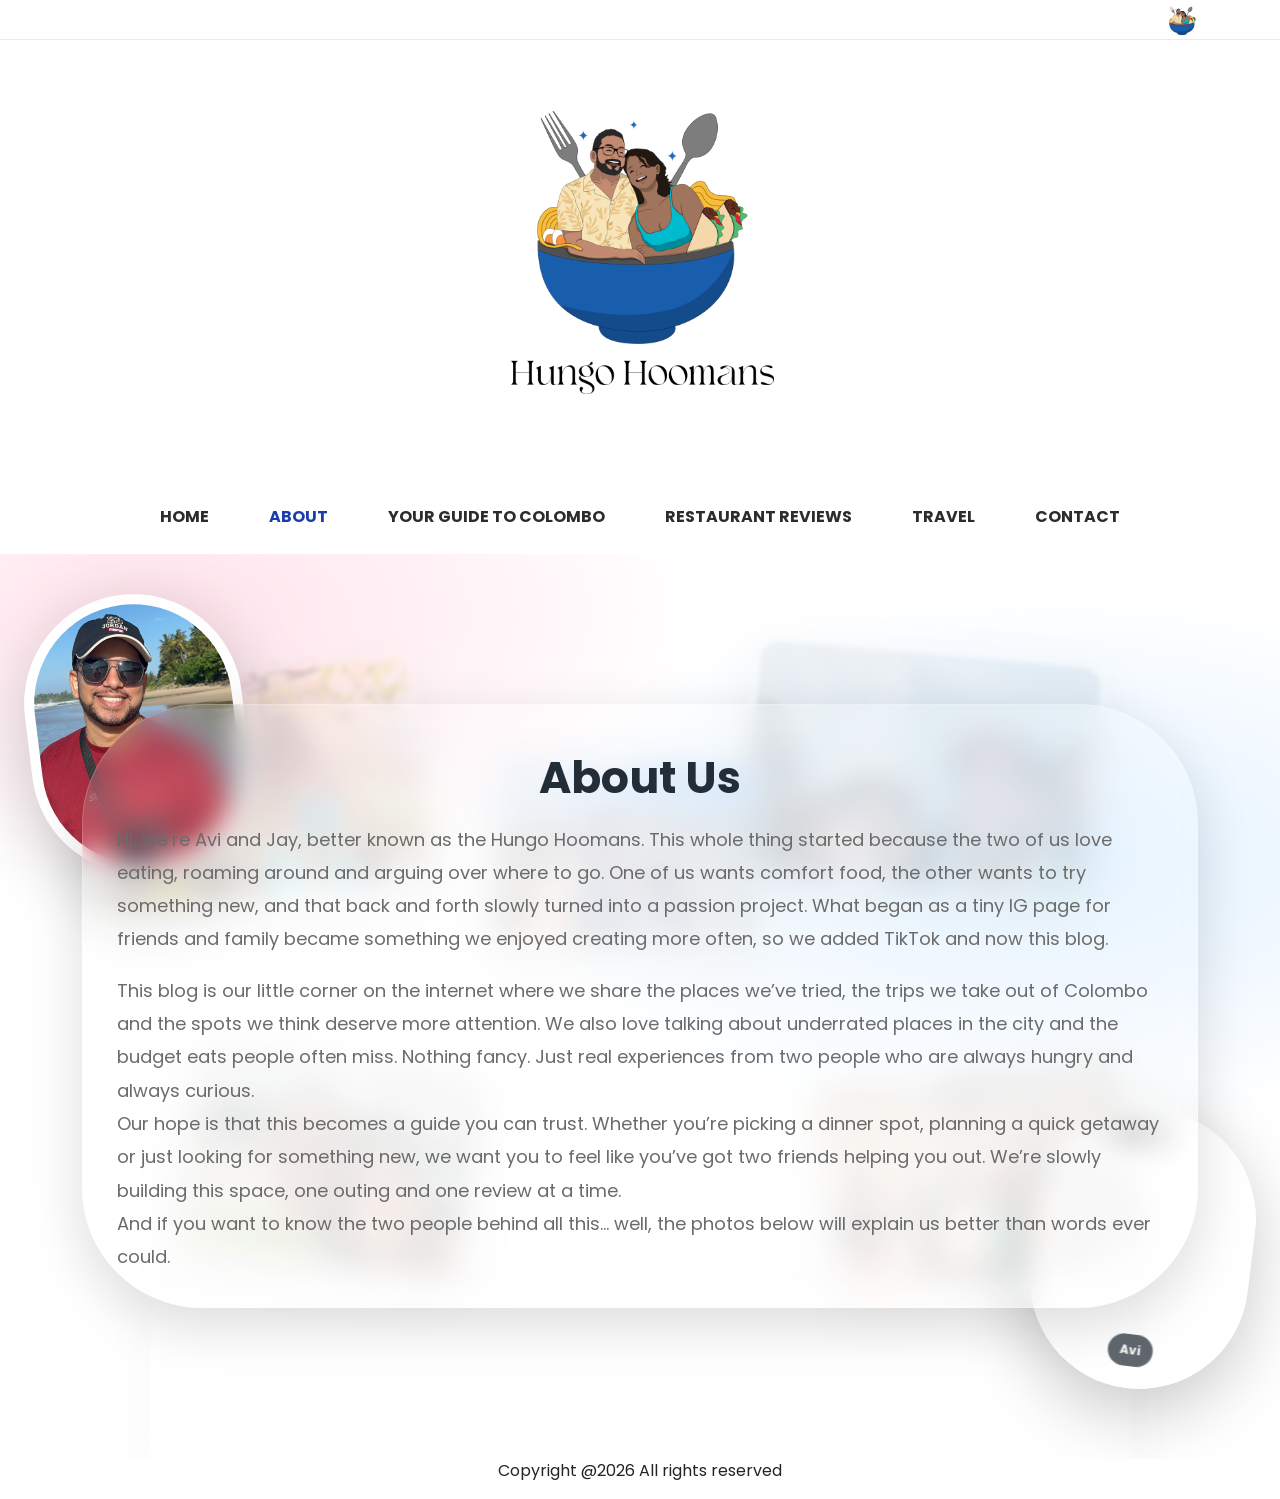
==== about-us.html @ 720e80bc "deployed the new changes" ====
<!DOCTYPE html>
<html lang="en">
<head>
    <meta charset="UTF-8">
    <meta name="description" content="">
    <meta http-equiv="X-UA-Compatible" content="IE=edge">
    <meta name="viewport" content="width=device-width, initial-scale=1, shrink-to-fit=no">
    <!-- The above 4 meta tags *must* come first in the head; any other head content must come *after* these tags -->

    <!-- Title -->
    <title>Hungo Hoomans</title>

    <!-- Favicon -->
    <link rel="icon" href="/assests/img/core-img/favicon.ico">

    <!-- Unicons -->
     <link rel="stylesheet" href="https://unicons.iconscout.com/release/v4.2.0/css/line.css">
    <!-- Core Stylesheet -->
    <link href="style.css" rel="stylesheet">

</head>
<body>
  <!-- ****** Top Header Area Start ****** -->
    <div class="header">
        <div class="container">
            <div class="row">
                <!--  Top Social bar start -->
                <div class="col-5 col-sm-6">
                    <div class="menu_social">
                      <a href="#"><i class="uil uil-facebook-f"></i></a>
                      <a href="#"><i class="uil uil-twitter"></i></a>
                      <a href="#"><i class="uil uil-linkedin"></i></a>
                      <a href="#"><i class="uil uil-skype"></i></a>
                      <a href="#"><i class="uil uil-dribbble"></i></a>
                    </div>
                </div>
                <div class="col-7 col-sm-6">
                    <div class="logo-header d-flex align-items-center justify-content-end">
                       <a href="#" class="header-logo-link" aria-label="Home">
                          <img src="assests/img/header-photo.png" alt="Hungo Hoomans logo" class="header-logo">
                        </a>
                    </div>
                    <div id="menu-icon"><i class="uil uil-apps"></i></div>
                    <div class="mobile-nav">
                      <div class="close-menu">&times;</div>
                      <ul>
                           <li class="nav-item active">
                                <a class="nav-link" href="index.html">Home <span class="sr-only"></span></a>
                            </li>
                            <li class="nav-item">
                                <a class="nav-link" href="#">About</a>
                            </li>
                            <li class="nav-item">
                                <a class="nav-link" href="#">Your guide to Colombo</a>
                            </li>
                            <li class="nav-item">
                                <a class="nav-link" href="#">Restaurant Reviews</a>
                            </li>
                            <li class="nav-item">
                                <a class="nav-link" href="#">Travel</a>
                            </li>
                            <li class="nav-item">
                                <a class="nav-link" href="contact.html">Contact</a>
                            </li>
                      </ul>
                    </div>
                </div>
            </div>
        </div>
    </div>
    <!-- ****** Top Header Area End ****** -->
    <!-- ****** Header Section Start ****** -->

    <header class="header_section">
      <div class="container">
        <div class="row">
          <div class="col-12">
            <!-- Animtated Logo -->
          <div class="hh-logo-wrap" aria-label="Hungo Hoomans animated logo">
            <a href="index.html" class="hero-logo-link" aria-label="Home">
                <img src="assests/logo.png" alt="Hungo Hoomans logo" class="hero-logo">
            </a>
            <!-- <div class="hh-logo" aria-hidden="true">
              <span class="logo-word w1">
                <span class="H">
                  <span class="stroke v-left"></span>
                  <span class="stroke h-mid"></span>
                  <span class="stroke v-right"></span>
                </span>
                <span class="suffix">ungo</span>
              </span>
              <span class="logo-word w2">
                <span class="H">
                  <span class="stroke v-left"></span>
                  <span class="stroke h-mid"></span>
                  <span class="stroke v-right"></span>
                </span>
                <span class="suffix">oomans</span>
              </span>
            </div> -->
          </div>
        </div>
      </div>

      <div class="row">
            <div class="col-12">
                <nav class="navbar navbar-expand-lg">
                    <button id="desk-menu" class="navbar-toggler" type="button" data-toggle="collapse" data-target="#yummyfood-nav" aria-controls="yummyfood-nav" aria-expanded="false" aria-label="Toggle navigation"><i class="fa fa-bars" aria-hidden="true"></i> Menu</button>
                    <!-- Menu Area Start -->
                    <div class="collapse navbar-collapse justify-content-center" id="yummyfood-nav">
                        <ul class="navbar-nav" id="yummy-nav">
                            <li class="nav-item">
                                <a class="nav-link" href="index.html">Home <span class="sr-only"></span></a>
                            </li>
                            <li class="nav-item active">
                                <a class="nav-link" href="about-us.html">About</a>
                            </li>
                            <li class="nav-item">
                                <a class="nav-link" href="guide.html">Your guide to Colombo</a>
                            </li>
                            <li class="nav-item">
                                <a class="nav-link" href="blog.html">Restaurant Reviews</a>
                            </li>
                            <li class="nav-item">
                                <a class="nav-link" href="#">Travel</a>
                            </li>
                            <li class="nav-item">
                                <a class="nav-link" href="contact.html">Contact</a>
                            </li>
                        </ul>
                    </div>
                </nav>
            </div>
        </div>
    </header>
    <!-- ****** Header Area End ****** -->
     <section class="about-us">
        <div class="about-collage">
            <div class="collage-bg" aria-hidden="true">
                <div class="collage-tile" style="--img:url('/assests/img/about-us/IMG_0314.jpg'); --x:7%; --y:12%; --w:340px; --h:240px; --rot:-6deg;"></div>
                <div class="collage-tile" style="--img:url('/assests/img/about-us/IMG_7877.jpg'); --x:58%; --y:10%; --w:360px; --h:250px; --rot:5deg; --op:.80;"></div>
                <div class="collage-tile is-sharp" style="--img:url('/assests/img/about-us/IMG_5702.jpg'); --x:14%; --y:55%; --w:300px; --h:220px; --rot:7deg; --blur:1px;"></div>
                <div class="collage-tile" style="--img:url('/assests/img/about-us/IMG_7821.jpg'); --x:64%; --y:56%; --w:320px; --h:230px; --rot:-8deg;"></div>
                <div class="collage-tile" style="--img:url('/assests/img/about-us/IMG_0574.jpg'); --x:38%; --y:22%; --w:280px; --h:200px; --rot:2deg; --op:.70;"></div>
                <div class="collage-bottom" style="--bottom-img:url('/assests/img/about-us/IMG_6875.jpg');"></div>
            </div>
            <div class="portrait tl" style="--scale:1.35; --origin:50% 18%;">
                <img src="/assests/img/about-us/jay.JPG" alt="Portrait 1">
                <div class="tag">Jay</div>
            </div>

            <div class="portrait br" style="--scale:1.45; --origin:50% 20%;">
                <img src="/assests/img/about-us/ava.JPG" alt="Portrait 2" style="height: 74%;">
                <div class="tag">Avi</div>
            </div> 
            <div class="about-layer">
                <div class="container">
                <div class="about-grid">
                <div class="about-card wow fadeInUp" data-wow-delay="0.4s">
                    <h1 class="about-title text-center">About Us</h1>

                    <p class="about-lead">
                      Hi, we’re Avi and Jay, better known as the Hungo Hoomans. This whole thing started because the two of us love eating, roaming around and arguing over where to go. One of us wants comfort food, the other wants to try something new, and that back and forth slowly turned into a passion project. What began as a tiny IG page for friends and family became something we enjoyed creating more often, so we added TikTok and now this blog.
                    </p>

                    <p class="about-lead mb-0">
                        This blog is our little corner on the internet where we share the places we’ve tried, the trips we take out of Colombo and the spots we think deserve more attention. We also love talking about underrated places in the city and the budget eats people often miss. Nothing fancy. Just real experiences from two people who are always hungry and always curious.<br>
                    </p>
                     <p class="about-lead mb-0">
                       Our hope is that this becomes a guide you can trust. Whether you’re picking a dinner spot, planning a quick getaway or just looking for something new, we want you to feel like you’ve got two friends helping you out. We’re slowly building this space, one outing and one review at a time.<br
                    </p>
                    <p class="about-lead mb-0">
                      And if you want to know the two people behind all this… well, the photos below will explain us better than words ever could.
                    </p>

                    <!-- <div class="about-pills">
                        <span class="about-pill"><i class="uil uil-utensils"></i>Food spots</span>
                        <span class="about-pill"><i class="uil uil-plane-departure"></i>Travel diaries</span>
                        <span class="about-pill"><i class="uil uil-sunset"></i>Beach escapes</span>
                        <span class="about-pill"><i class="uil uil-camera"></i>Photo stories</span>
                    </div> -->
                </div>
                </div>
                </div>
            </div>
        </div>
     </section>
     
    <!-- ****** Footer Area Start ****** -->
    <footer class="footer_area">
        <div class="container">
            <div class="row">
                <div class="col-12">
                    <div class="footer-content">
                        <!-- Logo Area Start -->
                        <!-- <div class="footer-logo-area text-center">
                            <a href="index.html" class="yummy-logo">Yummy Blog</a>
                        </div> -->
                        <!-- Menu Area Start -->
                        <!-- <nav class="navbar navbar-expand-lg">
                            <button class="navbar-toggler" type="button" data-toggle="collapse" data-target="#yummyfood-footer-nav" aria-controls="yummyfood-footer-nav" aria-expanded="false" aria-label="Toggle navigation"><i class="fa fa-bars" aria-hidden="true"></i> Menu</button>
                            <div class="collapse navbar-collapse justify-content-center" id="yummyfood-footer-nav">
                                <ul class="navbar-nav">
                                    <li class="nav-item active">
                                        <a class="nav-link" href="#">Home <span class="sr-only">(current)</span></a>
                                    </li>
                                    <li class="nav-item">
                                        <a class="nav-link" href="#">Features</a>
                                    </li>
                                    <li class="nav-item">
                                        <a class="nav-link" href="#">Categories</a>
                                    </li>
                                    <li class="nav-item">
                                        <a class="nav-link" href="#">Archive</a>
                                    </li>
                                    <li class="nav-item">
                                        <a class="nav-link" href="#">About</a>
                                    </li>
                                    <li class="nav-item">
                                        <a class="nav-link" href="#">Contact</a>
                                    </li>
                                </ul>
                            </div>
                        </nav> -->
                    </div>
                </div>
            </div>
        </div>

        <div class="container">
            <div class="row">
                <div class="col-12">
                    <!-- Copywrite Text -->
                    <div class="text-center">
                        <p>Copyright @2026 All rights reserved </p>
                    </div>
                </div>
            </div>
        </div>
    </footer>
    <!-- ****** Footer Area End   ****** -->
---- style.css ----
/****Import Links****/
@import url('https://fonts.googleapis.com/css?family=Poppins:100,200,300,400,500,600,700|Quicksand:300,400,500,700|Shadows+Into+Light+Two');

@import '/assests/css/bootstrap.min.css';
@import '/assests/css/jquery.fancybox.min.css';
@import '/assests/css/swiper-bundle.min.css';
@import '/assests/css/owl.carousel.min.css';
@import '/assests/css/animate.min.css';

@font-face {
  font-family: "Shavina Elegance";
  src: url("assests/fonts/Shavina%20Elegance.otf") format("opentype");
  font-weight: 400;
  font-style: normal;
  font-display: swap;
}

/**** End of Import Links ****/

/**** Global Variables ****/
:root {
  --primary-color: #d87e11;
  --secondary-color: #0b0b24;
  --light-color: #f4f4f4;
  --dark-color: #2c2c2c;
  --border-color: #ebebeb;
  --title-color: #193eac;

  /*** Animation Colors ***/
  --sl-red: #8d153a;
  --sl-green: #0a8f3d;
  --sl-yellow: #f5c400;
  --ink: #0b0b24;
}


/****** General Styles ******/

* {
  margin: 0;
  padding: 0;
}

body {
  font-family: "Poppins", "Shadows Into Light Two", cursive;
  position: relative;
  z-index: auto;
  overflow-x: hidden;
}

a,
a:hover,
a:focus,
a:active {
  text-decoration: none;
  -webkit-transition-duration: 500ms;
  transition-duration: 500ms;
  font-weight: 500;
  outline: none;
}

li {
  list-style: none;
}

.title-span {
  color: var(--title-color);
}

/****** End of General Styles ******/

/********** Top Header Area Start *******/

/*** Mobile Menu & No Scroll ****/
.no-scroll {
  overflow: hidden;
}

.mobile-nav {
  display: none;
}

.mobile-nav.is-open {
  display: block;
}

.mobile-nav {
  position: fixed;
  inset: 0;
  z-index: 9999;
}

#menu-icon {
  display: none;
  cursor: pointer;
  font-size: 22px;
  line-height: 1;
  position: absolute;
  top: 8px;
  right: 12px;
  z-index: 9999;
}

.mobile-nav {
  position: fixed;
  top: 0;
  right: 0;
  width: min(320px, 86vw);
  height: 100vh;
  background: #fff;
  z-index: 9998;
  box-shadow: -10px 0 30px rgba(0, 0, 0, .15);

  transform: translateX(110%);
  transition: transform 300ms ease;
  padding: 18px 18px 30px;
}

.mobile-nav.is-open {
  transform: translateX(0);
}

.mobile-nav .close-menu {
  font-size: 30px;
  cursor: pointer;
  width: 42px;
  height: 42px;
  display: grid;
  place-items: center;
  margin-left: auto;
}

/*** End of Mobile Menu & No Scroll ****/

.header {
  width: 100%;
  height: 40px;
  border-bottom: 1px solid var(--border-color);
}

.header .menu_social {
  display: -webkit-box;
  display: -ms-flexbox;
  display: flex;
  height: 40px;
  -webkit-box-align: center;
  -ms-flex-align: center;
  align-items: center;
}


.header .menu_social>a {
  font-size: 12px;
  color: var(--secondary-color);
  margin-right: 30px;
}

.header .menu_social>a:hover {
  font-size: 12px;
  color: var(--primary-color);
  margin-right: 30px;
}

.logo-header {
  height: 40px;
}

.header-logo-link {
  display: flex;
  align-items: center;
  height: 40px;
}

.header-logo {
  height: clamp(24px, 3vw, 32px);
  width: auto;
  max-width: 180px;
  object-fit: contain;
  display: block;
}


/**** Header Logo ****/
.hh-logo-wrap {
  min-height: 220px;
  display: grid;
  place-items: center;
  padding: 40px 10px;
  overflow: hidden;
}

.hh-logo {
  display: none !important;
}


.hero-logo-link {
  display: flex;
  justify-content: center;
  align-items: center;
  width: 100%;
}

.hero-logo {
  width: min(680px, 92vw);
  height: auto;
  max-height: 360px;
  object-fit: contain;
  display: block;
}

.hh-logo {
  display: flex;
  align-items: center;
  justify-content: center;
  gap: clamp(14px, 3vw, 26px);
  font-family: "Shavina Elegance", cursive;
  letter-spacing: 0.02em;

  transform-origin: center;
  animation: hhSettle 900ms ease-in-out 1650ms forwards;
}

.logo-word {
  display: inline-flex;
  align-items: center;
  gap: clamp(8px, 1.6vw, 14px);
}

.hh-logo .H {
  position: relative;
  width: clamp(48px, 9vw, 86px);
  height: clamp(70px, 13vw, 124px);
  flex: 0 0 auto;
}

.hh-logo .stroke {
  position: absolute;
  border-radius: 999px;
  opacity: 0;
  filter: drop-shadow(0 6px 14px rgba(0, 0, 0, .12));
}

.hh-logo .v-left {
  left: 0;
  top: 0;
  width: clamp(6px, 1.2vw, 10px);
  height: 100%;
  background: var(--sl-red);

  transform: scaleY(0.06);
  transform-origin: top;
  animation: drawV 650ms ease-out 100ms forwards;
}

.hh-logo .h-mid {
  left: 0;
  top: 50%;
  height: clamp(6px, 1.2vw, 10px);
  width: 100%;
  background: var(--sl-green);

  transform: translateY(-50%) scaleX(0.06);
  transform-origin: left;
  animation: drawH 520ms ease-out 420ms forwards;
}

.hh-logo .v-right {
  right: 0;
  top: 0;
  width: clamp(6px, 1.2vw, 10px);
  height: 100%;
  background: var(--sl-yellow);

  transform: scaleY(0.06);
  transform-origin: bottom;
  animation: drawV 650ms ease-out 720ms forwards;
}

.hh-logo .suffix {
  font-size: clamp(34px, 6.2vw, 78px);
  line-height: 1.25;
  padding-bottom: 0.18em;
  display: inline-block;
  overflow: visible;
  color: #0b0b24;

  opacity: 0;
  transform: translateX(-10px);
  clip-path: inset(0 100% 0 0);
  animation: suffixIn 900ms ease-out 1850ms forwards;
}

.hh-logo .w2 .suffix {
  color: var(--sl-red);
}

@keyframes drawV {
  0% {
    opacity: 0;
    transform: scaleY(0.06);
  }

  100% {
    opacity: 1;
    transform: scaleY(1);
  }
}

@keyframes drawH {
  0% {
    opacity: 0;
    transform: translateY(-50%) scaleX(0.06);
  }

  100% {
    opacity: 1;
    transform: translateY(-50%) scaleX(1);
  }
}

@keyframes hhSettle {
  0% {
    transform: scale(1);
  }

  100% {
    transform: scale(0.78);
  }
}

@keyframes suffixIn {
  0% {
    opacity: 0;
    transform: translateX(-10px);
    clip-path: inset(0 100% 0 0);
  }

  100% {
    opacity: 1;
    transform: translateX(0);
    clip-path: inset(0 0 0 0);
  }
}

@media (max-width: 576px) {
  .hh-logo-wrap {
    min-height: 170px;
    padding: 28px 10px;
  }

  .hh-logo {
    gap: 14px;
  }
}

@media (prefers-reduced-motion: reduce) {

  .hh-logo,
  .hh-logo .stroke,
  .hh-logo .suffix {
    animation: none !important;
    opacity: 1 !important;
    transform: none !important;
    clip-path: none !important;
  }
}

/**** End of Header Logo ****/

/***** Navigation Menu *****/

.navbar.navbar-expand-lg {
  padding: 0;
}

.navbar.navbar-expand-lg .navbar-nav .nav-link:hover,
.navbar.navbar-expand-lg .navbar-nav .active .nav-link {
  color: var(--title-color)
}

.navbar.navbar-expand-lg .navbar-nav .nav-link {
  padding: 25px 30px;
  color: var(--dark-color);
  text-transform: uppercase;
  font-size: 16px;
  font-weight: bolder;
}


/***** End of Navigation Menu *****/


/***** Welcome Section Slider *****/
.post-slider {
  position: relative;
  z-index: 1;
  width: 100%;
}

.post-slider .project_title,
.welcome-single-slide .project_title {
  display: none !important;
}

.post-slider .welcome-single-slide .project_title {
  display: none !important;
}

/* Owl structure helpers */
.post-slider .owl-stage-outer {
  overflow: hidden;
}

.post-slider .owl-stage {
  display: flex;
}

.post-slider .owl-item {
  display: flex;
}

.post-slider .owl-item>.welcome-single-slide {
  width: 100%;
}

.welcome-single-slide {
  position: relative;
  z-index: 1;
  overflow: hidden;
  border-radius: 14px;
  transform-style: preserve-3d;
  perspective: 900px;
  transition: transform 650ms cubic-bezier(.2, .8, .2, 1),
    box-shadow 650ms cubic-bezier(.2, .8, .2, 1);
}

.welcome-single-slide img {
  width: 100%;
  height: 520px;
  object-fit: cover;
  display: block;
  transform: translateZ(0);
  transition: transform 750ms cubic-bezier(.2, .8, .2, 1),
    filter 750ms cubic-bezier(.2, .8, .2, 1);
}

/* Overlay gradient for readability */
.welcome-single-slide::before {
  content: "";
  position: absolute;
  inset: 0;
  z-index: 2;
  background: linear-gradient(to top,
      rgba(0, 0, 0, .50) 0%,
      rgba(0, 0, 0, .20) 45%,
      rgba(0, 0, 0, 0) 100%);
  opacity: 0;
  transition: opacity 450ms ease;
}

/* Shine layer (nice premium effect) */
.welcome-single-slide::after {
  content: "";
  position: absolute;
  inset: -40%;
  z-index: 2;
  background: linear-gradient(120deg,
      rgba(255, 255, 255, 0) 0%,
      rgba(255, 255, 255, .18) 20%,
      rgba(255, 255, 255, 0) 45%);
  transform: translateX(-60%) rotate(12deg);
  opacity: 0;
  transition: transform 900ms ease, opacity 450ms ease;
  pointer-events: none;
}

/* Your existing title overlay, but enhanced */
.welcome-single-slide .project_title {
  position: absolute;
  left: 0;
  bottom: -320px;
  /* keep hidden initially */
  z-index: 3;

  width: 100%;
  height: auto;
  padding: 26px 24px;

  background: rgba(252, 108, 63, 0.72);
  /* your color */
  backdrop-filter: blur(6px);

  transition: bottom 750ms cubic-bezier(.2, .8, .2, 1),
    opacity 650ms cubic-bezier(.2, .8, .2, 1),
    transform 650ms cubic-bezier(.2, .8, .2, 1);

  opacity: 0;
  transform: translateY(10px) translateZ(25px);
}

.welcome-single-slide .project_title .post-date-commnents a {
  color: #fff;
  opacity: .92;
  font-size: 13px;
  margin-right: 16px;
}

.welcome-single-slide .project_title h5 {
  margin-top: 10px;
  margin-bottom: 0;
  color: #fff;
  line-height: 1.25;
  font-size: 18px;
}

/* Hover effects (3 effects: tilt + zoom + shine + text reveal) */
.welcome-single-slide:hover {
  transform: translateY(-6px) rotateX(2deg) rotateY(-2deg);
  /* box-shadow: 0 18px 40px rgba(0,0,0,.18); */
}

.welcome-single-slide:hover::before {
  opacity: 1;
}

.welcome-single-slide:hover::after {
  opacity: 1;
  transform: translateX(55%) rotate(12deg);
}

.welcome-single-slide:hover img {
  transform: scale(1.06);
  filter: saturate(1.05) contrast(1.03);
}

.welcome-single-slide:hover .project_title {
  bottom: 0;
  opacity: 1;
  transform: translateY(0) translateZ(25px);
}

/* Optional: show overlay when item is active (nice for touch devices) */
.post-slider .owl-item.active .welcome-single-slide .project_title {
  /* comment this block if you only want hover */
  bottom: 0;
  opacity: 1;
  transform: translateY(0) translateZ(25px);
}

/* Nav buttons (optional, clean look) */
.post-slider .owl-nav {
  position: absolute;
  top: 50%;
  left: 0;
  right: 0;
  transform: translateY(-50%);
  display: flex;
  justify-content: space-between;
  pointer-events: none;
  padding: 0 10px;
}

.post-slider .owl-nav button {
  pointer-events: all;
  width: 44px;
  height: 44px;
  border-radius: 50%;
  border: 1px solid rgba(255, 255, 255, .35);
  background: rgba(0, 0, 0, .35);
  backdrop-filter: blur(6px);
  transition: transform 200ms ease, background 200ms ease;
}

.post-slider .owl-nav button:hover {
  transform: scale(1.06);
  background: rgba(0, 0, 0, 0.55);
}

/* Dots (if you enable dots) */
.post-slider .owl-dots {
  margin-top: 14px;
  text-align: center;
}

.post-slider,
.post-slider .owl-stage-outer,
.post-slider .owl-stage,
.post-slider .owl-item,
.post-slider .welcome-single-slide {
  background: transparent !important;
}

/* 2) If the theme adds a grey overlay using pseudo elements, kill it */
.post-slider .welcome-single-slide::before,
.post-slider .welcome-single-slide::after,
.post-slider .owl-item::before,
.post-slider .owl-item::after {
  background: transparent !important;
  opacity: 0 !important;
  content: none !important;
}


/* Responsive heights */
@media (max-width: 1200px) {
  .welcome-single-slide img {
    height: 460px;
  }
}

@media (max-width: 768px) {
  .welcome-single-slide img {
    height: 380px;
  }

  .welcome-single-slide .project_title {
    padding: 22px 18px;
  }

  .welcome-single-slide .project_title h5 {
    font-size: 16px;
  }
}

@media (max-width: 576px) {
  .welcome-single-slide img {
    height: 340px;
  }
}

/* Accessibility: reduce motion */
@media (prefers-reduced-motion: reduce) {

  .welcome-single-slide,
  .welcome-single-slide img,
  .welcome-single-slide::before,
  .welcome-single-slide::after,
  .welcome-single-slide .project_title {
    transition: none !important;
  }
}

/***** End of Welcome Section Slider *****/

/***** Start of  Category filter area *****/
/* .categories_area {
    padding: 80px 0px 50px;
}

.single_category {
    position: relative;
    z-index: 1;
    margin-bottom: 30px;
}

.category-title {
    width: 200px;
    height: 50px;
    background-color: rgb(255, 255, 255);
    position: absolute;
    top: 50%;
    text-align: center;
    left: 50%;
    transform: translate(-50%, -50%);
    transition-duration: 500ms;
    border-radius: 30px;
}

.single_category img {
    border-radius: 20px;
}

.wow {
  visibility: hidden;
}

.wow.animated {
  visibility: visible;
}

.fadeInUp {
  animation-name: fadeInUp;
  animation-duration: 0.9s;
  animation-fill-mode: both;
  animation-timing-function: cubic-bezier(.22,.61,.36,1);
}

@keyframes fadeInUp {
  from {
    opacity: 0;
    transform: translate3d(0, 18px, 0);
  }
  to {
    opacity: 1;
    transform: translate3d(0, 0, 0);
  }
} */


.owl-stage-outer {
  overflow: hidden;
}

/* -------------------------------------------------
   Categories spacing: use Bootstrap (py-5 / g-4)
   So reduce your custom padding without breaking layout
-------------------------------------------------- */
.categories_area {
  padding: 0 !important;
  /* rely on .container.py-5 */
}

/* -------------------------------------------------
   Category card: constrain image + add 3D/hover
-------------------------------------------------- */
.single_category {
  position: relative;
  z-index: 1;
  margin-bottom: 0;
  /* let Bootstrap g-4 handle spacing */
  border-radius: 20px;
  overflow: hidden;
  /* critical: keeps rounded corners clean */
  transform-style: preserve-3d;
  perspective: 900px;
  will-change: transform;
  background: transparent;
  /* ensure no gray behind */
}

.single_category img {
  display: block;
  /* critical: removes inline image gaps */
  width: 100%;
  /* critical: prevents huge overflow */
  max-width: 100%;
  height: 260px;
  /* pick a consistent card height */
  object-fit: cover;
  /* crops instead of stretching */
  border-radius: 20px;
  /* keep your rounded look */
  transform: translateZ(0);
  transition: transform 600ms cubic-bezier(.22, .61, .36, 1),
    filter 600ms cubic-bezier(.22, .61, .36, 1);
}

/* subtle 3D lift */
.single_category::after {
  content: "";
  position: absolute;
  inset: 0;
  background: linear-gradient(to top, rgba(0, 0, 0, .25), rgba(0, 0, 0, 0));
  opacity: 0;
  transition: opacity 400ms ease;
  pointer-events: none;
}

/* your overlay button */
.category-title {
  width: 200px;
  height: 50px;
  text-align: center;
  transform: translate(-50%, -50%) translateZ(30px);
  transition-duration: 500ms;
  border-radius: 30px;
  z-index: 3;
  background-color: #fff;
  position: absolute;
  top: 50%;
  left: 50%;
  transition: 300ms ease;
  display: flex;
  align-items: center;
  justify-content: center;
  box-shadow: 0 10px 25px rgba(0, 0, 0, 0.12);
}

.category-title a {
  display: flex;
  align-items: center;
  justify-content: center;
  width: 100%;
  height: 100%;
  text-decoration: none;
}


/* hover effects */
@media (hover: hover) {
  .single_category:hover img {
    transform: rotateX(4deg) rotateY(-6deg) scale(1.03);
    filter: saturate(1.05) contrast(1.03);
  }

  .single_category:hover::after {
    opacity: 1;
  }

  .single_category:hover .category-title {
    transform: translate(-50%, -50%) translateZ(45px) scale(1.03);
    background-color: var(--primary-color);
  }

  .single_category:hover .category-title h5,
  .single_category:hover .category-title a,
  .single_category:hover .category-title span {
    color: #fff !important;
  }
}

/* -------------------------------------------------
   WOW-like animation (your classes, but controlled by JS)
-------------------------------------------------- */
.wow {
  visibility: hidden;
}

.wow.animated {
  visibility: visible;
}

.fadeInUp {
  animation-name: fadeInUp;
  animation-duration: 0.9s;
  animation-fill-mode: both;
  animation-timing-function: cubic-bezier(.22, .61, .36, 1);
}

@keyframes fadeInUp {
  from {
    opacity: 0;
    transform: translate3d(0, 18px, 0);
  }

  to {
    opacity: 1;
    transform: translate3d(0, 0, 0);
  }
}


/* Grid spacing uses bootstrap gutters naturally */
.categories_filter .single-post {
  margin-bottom: 30px;
  /* keeps the original theme spacing */
}

/* Make all cards equal size and stop images expanding randomly */
.categories_filter .post-thumb img {
  width: 100%;
  height: 210px;
  /* adjust if you want taller */
  object-fit: cover;
  border-radius: 30px;
  margin-bottom: 18px;
  /* similar to original theme */
  display: block;
}

/* Make the card links not look like default blue links */
.categories_filter .post-thumb a,
.categories_filter .post-content a {
  text-decoration: none;
  color: inherit;
  display: inline-block;
}


.single-populer-post {
  gap: 12px;
  padding: 10px 0;
  border-bottom: 1px solid #f1f1f1;
}

.single-populer-post img {
  width: 110px;
  height: 80px;
  object-fit: cover;
  border-radius: 18px;
  flex: 0 0 auto;
}

.popular-post-widget .post-content h6 {
  margin: 0 0 6px;
  line-height: 1.2;
}

.popular-post-widget .post-content p {
  margin: 0;
  font-size: 13px;
  color: #b5aeba;
}

.ig-thumb {
  display: inline-block;
}

.ig-focus-down img {
  object-fit: cover;
  object-position: center 42%;
}

.ig-thumb img {
  border-radius: 18px;
  width: 110px;
  height: 80px;
  object-fit: cover;
  display: block;
}

.single-populer-post a:hover h6 {
  color: #fc6c3f;
}




.card_wrapper {
  padding: 10px 0;
  /* smaller because it's inside a section already */
}

.card_wrapper .head_text {
  font-size: 40px;
  font-weight: 900;
  text-transform: capitalize;
  margin-bottom: 10px;
}

.card_wrapper .card_box {
  overflow: hidden;
  background: #ffffff;
  border-radius: 20px;
  margin-top: 25px;
  box-shadow: rgba(136, 165, 191, 0.35) 6px 2px 16px 0px,
    rgba(255, 255, 255, 0.7) -6px -2px 16px 0px;
}

.card_wrapper .card_box .card_img_box {
  position: relative;
}

.card_wrapper .card_box .card_img_box img {
  border-radius: 20px;
  height: 240px;
  object-fit: cover;
}

.card_wrapper .card_box .card_img_box .card_icon {
  position: absolute;
  bottom: 0px;
  right: 0px;
  width: 96px;
  height: 96px;
  background: #ffffff;
  border-top-left-radius: 50%;
  display: inline-flex;
  align-items: center;
  justify-content: center;
  flex-shrink: 0;
}

.card_wrapper .card_box .card_img_box .card_icon::before {
  content: "";
  position: absolute;
  bottom: 0;
  left: -20px;
  background: transparent;
  width: 20px;
  height: 20px;
  border-bottom-right-radius: 20px;
  box-shadow: 0.313rem 0.313rem 0 0.313rem #fff;
}

.card_wrapper .card_box .card_img_box .card_icon::after {
  content: "";
  position: absolute;
  top: -20px;
  right: 0px;
  background: transparent;
  width: 20px;
  height: 20px;
  border-bottom-right-radius: 20px;
  box-shadow: 0.313rem 0.313rem 0 0.313rem #ffffff;
}

.card_wrapper .card_box .card_img_box .card_icon a {
  background: #d3b19a;
  width: 76px;
  height: 76px;
  display: inline-flex;
  align-items: center;
  justify-content: center;
  flex-shrink: 0;
  border-radius: 50%;
  color: #ffffff;
  font-size: 26px;
  transition: .35s;
  text-decoration: none;
}

.card_wrapper .card_box .card_img_box .card_icon a i {
  transform: rotate(0deg);
  /* Unicons arrow already angled */
  font-weight: 400;
}

.card_wrapper .card_box .card_img_box .card_icon:hover a {
  transform: scale(1.08);
}

.card_wrapper .card_box .card_text_content {
  padding: 22px;
}

.card_wrapper .card_box .card_text_content h3 {
  font-size: 26px;
  font-weight: 800;
  padding-bottom: 10px;
  margin: 0;
}

.card_wrapper .card_box .card_text_content h3 a {
  color: #172541;
  text-transform: capitalize;
  text-decoration: none;
}

.card_wrapper .card_box .card_text_content p {
  margin: 0 0 14px;
  color: #172541;
  opacity: 0.85;
}

.card_wrapper .card_box .card_text_content span {
  height: 28px;
  padding: 0 10px;
  border-radius: 5px;
  display: inline-flex;
  align-items: center;
  justify-content: center;
  flex-shrink: 0;
  text-transform: uppercase;
  font-weight: 600;
  margin-right: 5px;
  font-size: 12px;
}

.card_wrapper .card_box02 .card_icon a {
  background: #70b3b1 !important;
}

.card_wrapper .card_box03 .card_icon a {
  background: #d05fa2 !important;
}

.bg1 {
  background: #70b3b1 !important;
}

.bg2 {
  background: #d05fa2 !important;
}


/* Location pill */

/* ONE row (location + rating in same line) */
.card_wrapper .card_meta {
  display: flex;
  align-items: center;
  justify-content: space-between;
  gap: 10px;
  flex-wrap: nowrap;
  margin-top: 10px;
}

/* Location pill */
.card_wrapper .card_location {
  display: inline-flex;
  align-items: center;
  gap: 6px;
  padding: 0 12px;
  height: 32px;
  border-radius: 10px;
  background: #d3b19a;
  color: #172541;
  font-size: 12px;
  font-weight: 800;
  text-transform: uppercase;
}

.card_wrapper .card_location i {
  font-size: 16px;
}

/* Rating pill */
.card_wrapper .card_rating {
  display: inline-flex;
  align-items: center;
  gap: 8px;
  padding: 0 12px;
  height: 32px;
  border-radius: 10px;
  color: #8f96a3;
  border: 2px solid currentColor;
  background-color: color-mix(in srgb, currentColor 18%, #ffffff);
}

/* ensure icon + number follow the same color */
.card_wrapper .card_rating i {
  color: currentColor;
  font-size: 16px;
  line-height: 1;
}

.card_wrapper .card_rating .rating_value {
  color: currentColor;
  font-weight: 800;
}

/* ===== AUTO COLOR SWITCH based on data-rating ===== */
.card_wrapper .card_rating[data-rating="5"] {
  color: #f2b200;
}

/* gold */
.card_wrapper .card_rating[data-rating="4"] {
  color: #ff3b30;
}

/* fire */
.card_wrapper .card_rating[data-rating="3"] {
  color: #ff8c00;
}

/* orange */
.card_wrapper .card_rating[data-rating="2"] {
  color: #8f96a3;
}

/* grey */
.card_wrapper .card_rating[data-rating="1"] {
  color: #7c3aed;
}

/* purple */

/* Fallback for browsers without color-mix (still visible) */
@supports not (background-color: color-mix(in srgb, red 20%, white)) {
  .card_wrapper .card_rating {
    background: rgba(0, 0, 0, 0.06);
  }

  .card_wrapper .card_rating[data-rating="5"] {
    background: rgba(242, 178, 0, 0.18);
  }

  .card_wrapper .card_rating[data-rating="4"] {
    background: rgba(255, 59, 48, 0.18);
  }

  .card_wrapper .card_rating[data-rating="3"] {
    background: rgba(255, 140, 0, 0.18);
  }

  .card_wrapper .card_rating[data-rating="2"] {
    background: rgba(143, 150, 163, 0.18);
  }

  .card_wrapper .card_rating[data-rating="1"] {
    background: rgba(124, 58, 237, 0.18);
  }
}

/***** End of Category filter area *****/

/********** Top Header Area End *******/


/****** About us section ******/
.about-us {
  position: relative;
  width: 100%;
  overflow: hidden;
  /* prevents accidental horizontal scroll */
}

.about-hero {
  position: relative;
  padding: 70px 0;
}

/* Background image + blur + overlay */
.about-hero__bg {
  position: absolute;
  inset: 0;
  background-image: url("assests/img/about/bg.jpg");
  /* beach/lighthouse */
  background-size: cover;
  background-position: center;
  transform: scale(1.06);
  filter: blur(14px);
  opacity: 0.95;
}

/* dark overlay so text pops */
.about-hero::after {
  content: "";
  position: absolute;
  inset: 0;
  background: linear-gradient(to bottom,
      rgba(0, 0, 0, 0.35),
      rgba(0, 0, 0, 0.55));
}

.about-hero .container {
  position: relative;
  z-index: 2;
}

/* Main collage card */
.about-card {
  position: relative;
  border-radius: 28px;
  overflow: hidden;
  background: rgba(255, 255, 255, 0.10);
  backdrop-filter: blur(10px);
  -webkit-backdrop-filter: blur(10px);
  border: 1px solid rgba(255, 255, 255, 0.18);
  box-shadow: 0 20px 60px rgba(0, 0, 0, 0.28);
  min-height: 520px;

  /* “3D” feel */
  transform: translateZ(0);
}

.about-card:hover {
  transform: translateY(-2px);
}

/* Center content */
.about-center {
  position: relative;
  z-index: 3;
  max-width: 640px;
  margin: 0 auto;
  text-align: center;
  padding: 70px 22px 180px;
  /* bottom space for strip image */
  color: #fff;
}

.about-kicker {
  margin: 0 0 8px;
  font-size: 12px;
  letter-spacing: 0.18em;
  text-transform: uppercase;
  opacity: 0.9;
}

.about-title {
  margin: 0 0 12px;
  font-size: 42px;
  line-height: 1.1;
  color: #fff;
}

.about-text {
  margin: 0 auto 18px;
  max-width: 560px;
  font-size: 16px;
  line-height: 1.7;
  color: rgba(255, 255, 255, 0.92);
}

.about-collage .wow {
  visibility: visible !important;
}

.about-cta {
  display: flex;
  gap: 12px;
  justify-content: center;
  flex-wrap: wrap;
}

.about-btn {
  display: inline-flex;
  align-items: center;
  justify-content: center;
  height: 44px;
  padding: 0 18px;
  border-radius: 999px;
  text-decoration: none;
  font-size: 13px;
  font-weight: 600;

  background: rgba(252, 108, 63, 0.95);
  color: #fff;
  border: 1px solid rgba(255, 255, 255, 0.18);

  transition: 250ms ease;
}

.about-btn:hover {
  transform: translateY(-1px);
  filter: brightness(1.02);
}

.about-btn--ghost {
  background: rgba(255, 255, 255, 0.12);
}

.about-btn--ghost:hover {
  background: rgba(255, 255, 255, 0.18);
}

/* Oval faces */
.about-avatar {
  position: absolute;
  width: 150px;
  height: 150px;
  border-radius: 999px;
  object-fit: cover;
  z-index: 4;

  border: 6px solid rgba(255, 255, 255, 0.85);
  box-shadow: 0 18px 50px rgba(0, 0, 0, 0.35);

  /* subtle “pop” */
  transform: translateZ(0);
}

.about-avatar--tl {
  top: 26px;
  left: 26px;
}

.about-avatar--br {
  right: 26px;
  bottom: 140px;
  /* above strip image */
}

/* Bottom strip image inside the card */
.about-strip {
  position: absolute;
  left: 18px;
  right: 18px;
  bottom: 18px;
  height: 120px;
  border-radius: 22px;
  overflow: hidden;
  z-index: 2;
  box-shadow: 0 18px 45px rgba(0, 0, 0, 0.25);
}

.about-strip img {
  width: 100%;
  height: 100%;
  object-fit: cover;
  display: block;
  transform: scale(1.02);
}

.about-collage {
  position: relative;
  overflow: hidden;
  padding: clamp(70px, 8vw, 110px) 0;
  background: #fff;
  isolation: isolate;
}

.about-collage .collage-bg {
  position: absolute;
  inset: 0;
  z-index: 0;
  pointer-events: none;
}

.about-collage .collage-bg::before {
  content: "";
  position: absolute;
  inset: -40px;
  background:
    radial-gradient(900px 450px at 15% 10%, rgba(255, 156, 186, .28), transparent 60%),
    radial-gradient(900px 450px at 80% 35%, rgba(120, 194, 255, .22), transparent 60%),
    linear-gradient(180deg, rgba(255, 255, 255, .70), rgba(255, 255, 255, .92));
  z-index: 2;
}

.about-collage .collage-tile {
  position: absolute;
  background-image: var(--img);
  background-size: cover;
  background-position: center;
  width: var(--w, 280px);
  height: var(--h, 200px);
  left: var(--x, 10%);
  top: var(--y, 10%);
  border-radius: 28px;
  border: 10px solid rgba(255, 255, 255, .82);
  box-shadow: 0 18px 50px rgba(0, 0, 0, .18);
  transform: rotate(var(--rot, -3deg));
  filter: blur(var(--blur, 2.5px)) saturate(1.05);
  opacity: var(--op, .85);
  z-index: 1;
}

.about-collage .collage-tile.is-sharp {
  filter: blur(.6px) saturate(1.1);
  opacity: .92;
}

.about-collage .collage-bottom {
  position: absolute;
  left: 50%;
  bottom: -45px;
  transform: translateX(-50%);
  width: min(980px, 96vw);
  height: 220px;
  border-radius: 34px;
  background-image: var(--bottom-img);
  background-size: cover;
  background-position: center;
  border: 10px solid rgba(255, 255, 255, .85);
  box-shadow: 0 18px 60px rgba(0, 0, 0, .22);
  filter: blur(1.2px) saturate(1.07);
  opacity: .95;
  z-index: 1;
}

/* content layer */
.about-collage .about-layer {
  position: relative;
  z-index: 10;
}

.about-collage .about-card {
  background: rgba(255, 255, 255, .12);
  border-radius: 120px;
  padding: clamp(18px, 3vw, 34px);
  box-shadow: 0 18px 55px rgba(0, 0, 0, .14);
  backdrop-filter: blur(14px);
  -webkit-backdrop-filter: blur(14px);
}

.about-collage .about-kicker {
  display: inline-flex;
  align-items: center;
  gap: 10px;
  padding: 8px 14px;
  border-radius: 999px;
  background: rgba(255, 156, 186, .20);
  color: #232d37;
  font-weight: 700;
  letter-spacing: .2px;
  font-size: 18px;
  justify-content: center;
  text-align: justify;
}

.about-collage .about-title {
  margin: 14px 0 20px;
  font-size: clamp(28px, 4.2vw, 44px);
  line-height: 1.12;
  color: #232d37;
  font-weight: 700;
}

.about-collage .about-lead {
  font-size: 18px;
  line-height: 1.85;
  color: #6b6b6b;
  margin-bottom: 18px;
}

.about-collage .about-pills {
  display: flex;
  flex-wrap: wrap;
  gap: 10px;
  margin: 18px 0 8px;
}

.about-collage .about-pill {
  display: inline-flex;
  align-items: center;
  gap: 8px;
  padding: 10px 14px;
  border-radius: 999px;
  background: rgba(245, 245, 245, .85);
  border: 1px solid rgba(0, 0, 0, .06);
  color: #232d37;
  font-size: 13px;
  font-weight: 700;
}

.about-collage .about-pill i {
  font-size: 18px;
  opacity: .9;
}

/* portraits */
.about-collage .portrait {
  position: absolute;
  z-index: 6;
  width: clamp(150px, 17vw, 220px);
  height: clamp(190px, 22vw, 280px);
  border-radius: 999px;
  border: 10px solid rgba(255, 255, 255, .9);
  box-shadow: 0 22px 70px rgba(0, 0, 0, .22);
  overflow: hidden;
  background: rgba(255, 255, 255, .6);
}

.about-collage .portrait img {
  width: 100%;
  height: 100%;
  object-fit: cover;
  transform: scale(var(--scale, 1.25));
  transform-origin: var(--origin, 50% 25%);
}

.about-collage .portrait .br img {
  height: 150% !important;
}

.about-collage .portrait.tl {
  left: clamp(14px, 3vw, 28px);
  top: clamp(18px, 4vw, 40px);
  transform: rotate(-7deg);
}

.about-collage .portrait.br {
  right: clamp(14px, 3vw, 28px);
  bottom: clamp(30px, 6vw, 70px);
  transform: rotate(7deg);
}

.about-collage .portrait .tag {
  position: absolute;
  left: 50%;
  bottom: 12px;
  transform: translateX(-50%);
  padding: 7px 12px;
  border-radius: 999px;
  background: rgba(35, 45, 55, .72);
  color: #fff;
  font-weight: 700;
  font-size: 12px;
  letter-spacing: .2px;
  backdrop-filter: blur(10px);
  -webkit-backdrop-filter: blur(10px);
}

/* layout tweaks */
.about-collage .about-grid {
  position: relative;
  min-height: clamp(520px, 60vw, 700px);
  display: grid;
  place-items: center;
}

@media (max-width: 991px) {
  .about-collage .portrait.br {
    display: none;
  }

  /* keep it clean on mobile */
  .about-collage .collage-bottom {
    height: 170px;
    bottom: -55px;
  }

  .about-collage .about-card {
    width: 100%;
  }
}


/* Responsive */
@media (max-width: 768px) {
  .about-hero {
    padding: 50px 0;
  }

  .about-title {
    font-size: 32px;
  }

  .about-center {
    padding: 60px 18px 170px;
  }

  .about-avatar {
    width: 120px;
    height: 120px;
  }

  .about-avatar--br {
    bottom: 150px;
  }

  .about-card {
    min-height: 520px;
  }
}

@media (max-width: 420px) {
  .about-avatar--tl {
    top: 16px;
    left: 16px;
  }

  .about-avatar--br {
    right: 16px;
    bottom: 160px;
  }

  .about-strip {
    height: 105px;
  }
}

/****** End of About us section ******/


/***** Blog Section *****/

/* ===== BLOG PAGE (cards + filter) ===== */
.blog-page-title {
  margin-top: 10px;
}

.blog-page-sub {
  color: #7b7b7b;
  margin-bottom: 18px;
}

.blog-filter {
  display: flex;
  flex-wrap: wrap;
  justify-content: center;
  gap: 14px;
  margin: 10px 0 26px;
}

.blog-filter-btn {
  border: 0;
  background: transparent;
  font-weight: 600;
  letter-spacing: .08em;
  text-transform: uppercase;
  font-size: 13px;
  padding: 8px 10px;
  position: relative;
  color: #232d37;
  cursor: pointer;
}

.blog-filter-btn.is-active {
  color: var(--primary-color);
}

.blog-filter-btn.is-active::after {
  content: "";
  position: absolute;
  left: 0;
  right: 0;
  bottom: 0;
  height: 2px;
  background: var(--primary-color);
}

.blog-card {
  display: block;
  background: #fff;
  border-radius: 26px;
  overflow: hidden;
  box-shadow: 0 10px 26px rgba(15, 23, 42, .08);
  transition: transform .2s ease, box-shadow .2s ease;
  height: 100%;
}

.blog-card:hover {
  transform: translateY(-4px);
  box-shadow: 0 16px 34px rgba(15, 23, 42, .12);
}

.blog-card-media {
  position: relative;
  aspect-ratio: 16/11;
  overflow: hidden;
}

.blog-card-media img {
  width: 100%;
  height: 100%;
  object-fit: cover;
  display: block;
}

.blog-chip {
  position: absolute;
  left: 14px;
  top: 14px;
  background: rgba(255, 255, 255, .92);
  border-radius: 999px;
  padding: 6px 10px;
  font-size: 12px;
  display: inline-flex;
  gap: 6px;
  align-items: center;
}

.blog-card-body {
  padding: 16px 18px 18px;
}

.blog-card-title {
  margin: 8px 0 6px;
  font-size: 22px;
  font-weight: 800;
  color: #0b0b24;
}

.blog-card-desc {
  color: #6b7280;
  margin: 0 0 14px;
  line-height: 1.4;
}

.blog-meta-row {
  display: flex;
  gap: 10px;
  flex-wrap: wrap;
  align-items: center;
  margin-bottom: 10px;
}

.meta-pill {
  display: inline-flex;
  align-items: center;
  gap: 8px;
  padding: 8px 12px;
  border-radius: 12px;
  font-size: 13px;
  font-weight: 700;
  background: #f6f6f6;
  color: #0b0b24;
}

/* location pill */
.meta-location {
  background: #d5b39f;
  color: #0b0b24;
}

/* rating pill (ONE star + number) */
.meta-rating {
  background: transparent;
  border: 2px solid currentColor;
  color: #ff7a00;
  /* default visible orange */
  padding: 8px 14px;
  min-width: 90px;
  justify-content: center;
}

.meta-rating i {
  font-size: 18px;
  line-height: 1;
}

.meta-rating span {
  transform: translateY(1px);
}

/* auto color by value */
.meta-rating[data-rating="5"] {
  color: #f5c400;
}

/* golden */
.meta-rating[data-rating="4"] {
  color: #ff4500;
}

/* fire */
.meta-rating[data-rating="3"] {
  color: #ff7a00;
}

/* orange */
.meta-rating[data-rating="2"] {
  color: #9ca3af;
}

/* grey */
.meta-rating[data-rating="1"] {
  color: #790197;
}

/* purple */

/* money + people */
.meta-money {
  background: #eef2ff;
  color: #111827;
}

.meta-people {
  background: #ecfeff;
  color: #111827;
}

.meta-menu {
  background: #145bd7;
  color: #ecfeff;
}

.blog-actions {
  display: flex;
  justify-content: space-between;
  margin-top: 10px;
  color: #6b7280;
  font-weight: 700;
}

.blog-action {
  display: inline-flex;
  align-items: center;
  gap: 8px;
}

/* Responsive */
@media (max-width: 576px) {
  .blog-card-title {
    font-size: 20px;
  }
}

/***** End of Blog Section ******/

/****** blog1 HTML Section ******/

.blog1-hero {
  padding: 28px 0 14px;
}

.blog1-meta {
  display: flex;
  align-items: center;
  justify-content: flex-start;
  margin: 8px 0 22px;
  font-size: 14px;
  color: rgba(0, 0, 0, .6);
}

.blog1-meta-item {
  display: inline-flex;
  align-items: center;
  gap: 8px;
  padding: 8px 14px;
  border-radius: 999px;
  background: rgba(0, 0, 0, .04);
}

.blog1-meta-item i {
  font-size: 18px;
  color: rgba(0, 0, 0, .55);
}

@media (max-width:576px) {
  .blog1-meta {
    margin-bottom: 16px;
  }
}

.blog1-breadcrumb {
  display: flex;
  gap: 10px;
  align-items: center;
  color: var(--secondary-color);
  font-weight: 700;
  font-size: 14px;
}

.blog1-breadcrumb a {
  color: var(--title-color);
}

.blog1-title {
  margin: 30px 0 1px;
  font-size: 60px;
  font-weight: 900;
  color: var(--dark-color);
}

.blog1-sub {
  margin: 10px 0 20px;
  color: var(--dark-color);
  font-weight: 700;
  font-size: 34px;
}

.blog1-intro {
  margin: 40px 0 0;
  color: var(--secondary-color);
  text-align: justify;
  font-size: 26px;
  width: 100%;
  line-height: 1.6;
}

.blog1-body {
  padding: 18px 0 60px;
}

/* .rest-card {
  background: #fff;
  border-radius: 28px;
  box-shadow: 0 10px 26px rgba(15, 23, 42, .08);
  padding: 18px;
  margin-bottom: 18px;
}

.rest-head h2 {
  margin: 0 0 12px;
  font-weight: 900;
  color: var(--title-color);
}

.rest-badges {
  display: flex;
  gap: 10px;
  flex-wrap: wrap;
  margin-bottom: 12px;
}

.rest-grid {
  display: grid;
  grid-template-columns: 1fr 1fr;
  gap: 14px;
}

.rest-media img {
  width: 100%;
  height: 320px;
  object-fit: cover;
  border-radius: 22px;
  display: block;
}

.rest-info p {
  color: var(--secondary-color);
  line-height: 1.6;
  margin-bottom: 10px;
}

.rest-links {
  margin: 10px 0 10px;
}

.rest-link {
  display: inline-flex;
  gap: 8px;
  align-items: center;
  padding: 10px 12px;
  border-radius: 12px;
  background: #f3f4f6;
  font-weight: 800;
  color: var(--secondary-color);
}

.rest-map iframe {
  width: 100%;
  height: 160px;
  border: 0;
  border-radius: 18px;
} */

.rest-card {
  background: #fff;
  border-radius: 28px;
  box-shadow: 0 10px 26px rgba(15, 23, 42, .08);
  padding: 18px;
  margin-bottom: 18px;
}

/* Title + side badges row */
.rest-head h2 {
  margin: 0 0 12px;
  font-weight: 900;
  color: var(--title-color);
}

/* badges aligned as a single row */
/* .rest-badges-side {
  display: flex;
  gap: 10px;
  flex-wrap: wrap;
  align-items: center;
  margin-bottom: 14px;
} */

.rest-media-row {
  display: grid;
  grid-template-columns: 1.25fr 0.75fr;
  gap: 14px;
  align-items: stretch;
  margin-bottom: 14px;
}

.rest-photo img {
  width: 100%;
  height: 360px;
  object-fit: cover;
  border-radius: 22px;
  display: block;
}

.rest-wapper {
  position: relative;
}

.rest-gallery {
  position: relative;
  width: 100%;
  border-radius: 22px;
  overflow: hidden;
  background: #f7f7f7;
}

.rest-gallery-track {
  position: relative;
  width: 100%;
  height: 100%;
}

.rest-gallery-img {
  width: 100%;
  height: 100%;
  display: none;
  object-fit: cover;
  border-radius: 22px;
}

.rest-gallery-img.is-active {
  display: block;
}

/* arrows (the highlighted boxes in your screenshot) */
.rest-gallery-arrow {
  position: absolute;
  top: 50%;
  transform: translateY(-50%);
  width: 56px;
  height: 56px;
  border-radius: 999px;
  border: 0;
  cursor: pointer;
  display: grid;
  place-items: center;
  background: rgba(0, 0, 0, 0.35);
  color: #fff;
  z-index: 5;
}

.rest-gallery-arrow i {
  font-size: 26px;
}

.rest-gallery-arrow.is-prev {
  left: 14px;
}

.rest-gallery-arrow.is-next {
  right: 14px;
}

.rest-gallery-arrow:hover {
  background: rgba(0, 0, 0, 0.55);
}

/* dots */
.rest-gallery-dots {
  position: absolute;
  left: 50%;
  bottom: 12px;
  transform: translateX(-50%);
  display: flex;
  gap: 8px;
  z-index: 6;
}

.rest-gallery-dot {
  width: 9px;
  height: 9px;
  border-radius: 999px;
  border: 0;
  cursor: pointer;
  background: rgba(255, 255, 255, 0.55);
}

.rest-gallery-dot.is-active {
  background: rgba(255, 255, 255, 0.95);
  width: 22px;
}

/* optional: keep same look on mobile */
@media (max-width: 576px) {
  .rest-gallery-arrow {
    width: 46px;
    height: 46px;
  }

  .rest-gallery-arrow i {
    font-size: 22px;
  }
}

/* Map column */
.rest-map-col {
  display: flex;
  flex-direction: column;
  gap: 10px;
}

.rest-link {
  display: inline-flex;
  gap: 8px;
  align-items: center;
  padding: 10px 12px;
  border-radius: 12px;
  background: #f3f4f6;
  font-weight: 800;
  color: var(--secondary-color);
}

.rest-map {
  flex: 1;
  min-height: 180px;
  min-width: 100px;
}

.rest-map iframe {
  width: 100%;
  height: 100%;
  min-height: 180px;
  min-width: 100px;
  border: 0;
  border-radius: 18px;
  display: block;
}

.rest-badges-side {
  display: flex;
  flex-wrap: wrap;
  gap: 12px;
  align-items: center;
}

.rest-badges-side .meta-pill {
  white-space: nowrap;
}

.rest-badges-side .meta-rating {
  margin-left: 0;
}

.rest-badges-side::-webkit-scrollbar {
  height: 0;
}

.rest-content-full {
  padding-top: 10px;
}

.rest-content-full p {
  color: var(--dark-color);
  line-height: 1.7;
  margin: 0 0 12px;
}


.blog1-side .side-box {
  position: sticky;
  top: 18px;
  background: #fff;
  border-radius: 22px;
  box-shadow: 0 10px 26px rgba(15, 23, 42, .08);
  padding: 16px;
}

.side-box h4 {
  font-weight: 900;
  margin: 0 0 12px;
}

.side-nav {
  list-style: none;
  padding: 0;
  margin: 0;
}

.side-nav li {
  border-top: 1px solid #eee;
}

.side-nav li:first-child {
  border-top: 0;
}

.side-nav a {
  display: block;
  padding: 10px 4px;
  color: var(--secondary-color);
  font-weight: 800;
}

.side-nav a:hover {
  color: var(--primary-color);
}

.blog1-conclusion {
  margin-top: 22px;
  padding: 18px;
  border-radius: 22px;
  background: #fff7ed;
}

@media (max-width: 992px) {
  .rest-grid {
    grid-template-columns: 1fr;
  }

  .rest-media img {
    height: 260px;
  }

  .blog1-title {
    font-size: 32px;
  }
}

/****** End of blog1 HTML Section ******/


/****** Contac us section ******/
/* =======================
   CONTACT PAGE (parallax + cards)
   ======================= */

.contact-hero {
  position: relative;
  overflow: hidden;
  padding: clamp(30px, 5vw, 70px) 0;
}

.contact-bg {
  position: absolute;
  inset: 0;
  background:
    linear-gradient(90deg, rgba(255, 255, 255, .92) 0%, rgba(255, 255, 255, .86) 55%, rgba(255, 255, 255, .92) 100%),
    radial-gradient(900px 450px at 10% 25%, rgba(252, 108, 63, .16), transparent 60%),
    radial-gradient(900px 450px at 85% 40%, rgba(10, 143, 61, .12), transparent 60%),
    url("assests/img/contact/contact-bg.jpg");
  background-size: cover;
  background-position: center;
  background-attachment: fixed;
  /* parallax feel */
  filter: saturate(1.05);
  transform: scale(1.02);
}

.contact-wrap {
  position: relative;
  z-index: 2;
}

.contact-left {
  padding: 18px 10px;
}

.contact-logo {
  width: min(380px, 80%);
  height: auto;
  display: block;
  margin: 0 0 14px 0;
  filter: drop-shadow(0 14px 28px rgba(0, 0, 0, .08));
}

.contact-title {
  margin: 8px 0 10px;
  font-weight: 800;
  letter-spacing: .02em;
  font-size: clamp(34px, 4.4vw, 54px);
  color: #232d37;
}

.contact-title span {
  color: var(--primary-color);
}

.contact-sub {
  max-width: 52ch;
  font-size: 16px;
  line-height: 1.7;
  color: #4b5563;
}

.contact-cta {
  display: flex;
  gap: 12px;
  flex-wrap: wrap;
  margin-top: 18px;
}

.contact-pill {
  display: inline-flex;
  align-items: center;
  gap: 10px;
  padding: 12px 16px;
  border-radius: 999px;
  background: rgba(252, 108, 63, .14);
  color: #232d37;
  border: 1px solid rgba(252, 108, 63, .25);
  font-weight: 700;
}

.contact-pill i {
  font-size: 18px;
}

.contact-pill:hover {
  background: rgba(252, 108, 63, .22);
}

.contact-pill-ghost {
  background: rgba(255, 255, 255, .85);
  border-color: rgba(0, 0, 0, .08);
}

.contact-right {
  display: grid;
  gap: 14px;
}

.contact-card {
  background: rgba(255, 255, 255, .85);
  border: 1px solid rgba(0, 0, 0, .06);
  border-radius: 14px;
  padding: 16px 16px;
  box-shadow: 0 18px 40px rgba(0, 0, 0, .06);
  backdrop-filter: blur(8px);
}

.contact-card-title {
  display: flex;
  align-items: center;
  gap: 10px;
  font-weight: 800;
  color: #232d37;
}

.contact-card-title i {
  font-size: 18px;
  color: var(--primary-color);
}

.contact-card-text {
  margin-top: 8px;
  color: #4b5563;
}

.contact-card-text a {
  color: #4b5563;
}

.contact-card-text a:hover {
  color: var(--primary-color);
}

.contact-social {
  display: flex;
  gap: 10px;
  flex-wrap: wrap;
  margin-top: 10px;
}

.social-btn {
  width: 44px;
  height: 44px;
  display: grid;
  place-items: center;
  border-radius: 12px;
  border: 1px solid rgba(0, 0, 0, .07);
  background: rgba(255, 255, 255, .9);
  color: #232d37;
  box-shadow: 0 10px 20px rgba(0, 0, 0, .06);
}

.social-btn i {
  font-size: 20px;
}

.social-btn:hover {
  color: #fff;
  background: var(--primary-color);
  border-color: var(--primary-color);
}

.contact-note {
  margin-top: 10px;
  font-size: 13px;
  color: #6b7280;
}

/* mobile: remove fixed parallax to avoid jank */
@media (max-width: 768px) {
  .contact-bg {
    background-attachment: scroll;
  }

  .contact-logo {
    margin-inline: auto;
  }

  .contact-left {
    text-align: center;
  }

  .contact-sub {
    margin-inline: auto;
  }

  .contact-cta {
    justify-content: center;
  }
}

/***** End of Contact us section ******/

/***** Guide section *****/
/* ===== Latest Posts (Guide page) ===== */
.guide_arear {
  padding: 60px 0 40px;
}

.guide-title {
  margin-bottom: 26px;
}

.guide-h2 {
  font-family: "Shadows Into Light Two", cursive;
  font-size: clamp(28px, 3.4vw, 44px);
  margin: 0;
  color: var(--secondary-color);
}

.guide-sub {
  margin: 10px 0 0;
  color: #7b7b7b;
  font-size: 14px;
}

.latest-card {
  background: #fff;
  border-radius: 22px;
  padding: 18px 18px 20px;
  box-shadow: 0 14px 40px rgba(0, 0, 0, .08);
  height: 100%;
}

.latest-thumb {
  display: block;
  border-radius: 18px;
  overflow: hidden;
}

.latest-thumb img {
  width: 100%;
  height: 220px;
  object-fit: cover;
  display: block;
  transition: transform 450ms ease;
}

.latest-card:hover .latest-thumb img {
  transform: scale(1.03);
}

.latest-meta {
  display: flex;
  align-items: center;
  gap: 10px;
  margin-top: 14px;
  color: #9a93a1;
  font-size: 13px;
  flex-wrap: wrap;
}

.meta-item {
  display: inline-flex;
  align-items: center;
  gap: 6px;
}

.meta-item i {
  font-size: 16px;
}

.meta-sep {
  opacity: .55;
}

.meta-actions {
  margin-left: auto;
  display: inline-flex;
  align-items: center;
  gap: 12px;
}

.meta-action {
  display: inline-flex;
  align-items: center;
  gap: 6px;
  color: #9a93a1;
}

.meta-action i {
  font-size: 18px;
}

.meta-action:hover {
  color: var(--primary-color);
}

.latest-h3 {
  margin: 12px 0 0;
  font-size: 22px;
  line-height: 1.25;
  font-family: 'Quicksand', sans-serif;
  font-weight: 700;
}

.latest-h3 a {
  color: #232d37;
}

.latest-h3 a:hover {
  color: var(--primary-color);
}

/* Mobile */
@media (max-width: 576px) {
  .latest-thumb img {
    height: 200px;
  }

  .meta-actions {
    margin-left: 0;
  }
}

/**** End of Guide section *****/

/****** Mobile responsiveness ******/
@media only screen and (max-width: 1000px),
(max-height: 640px) {

  #menu-icon {
    display: block;
  }

  #desk-menu {
    display: none;
  }


  .rest-media-row {
    grid-template-columns: 1fr;
  }

  .rest-photo img {
    height: 260px;
  }

  .rest-map {
    min-height: 220px;
  }

  .rest-map iframe {
    min-height: 220px;
  }
}

/****** End of Mobile responsiveness ******/
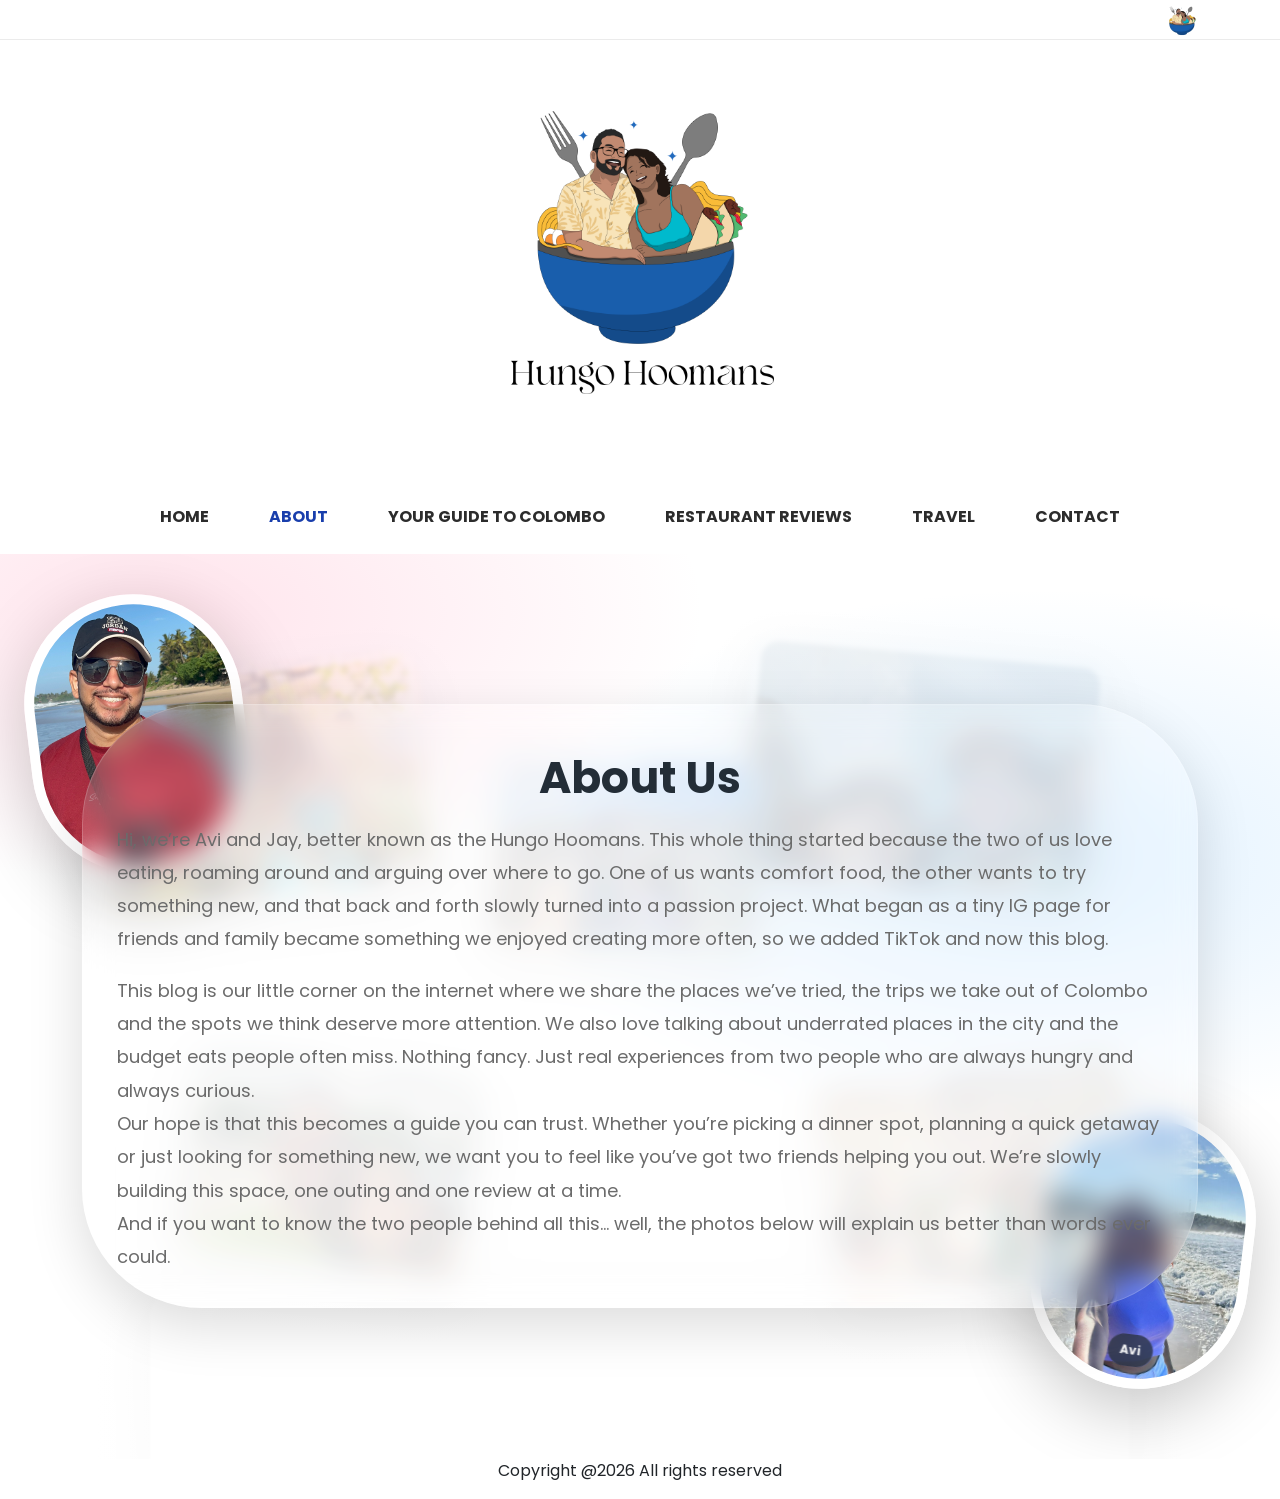
==== commit dda4aecf: "bug fixed" ====
--- a/about-us.html
+++ b/about-us.html
@@ -150,7 +150,7 @@
             </div>
 
             <div class="portrait br" style="--scale:1.45; --origin:50% 20%;">
-                <img src="/assests/img/about-us/ava.JPG" alt="Portrait 2" style="height: 74%;">
+                <img src="/assests/img/about-us/ava.jpg" alt="Portrait 2" style="height: 74%;">
                 <div class="tag">Avi</div>
             </div> 
             <div class="about-layer">
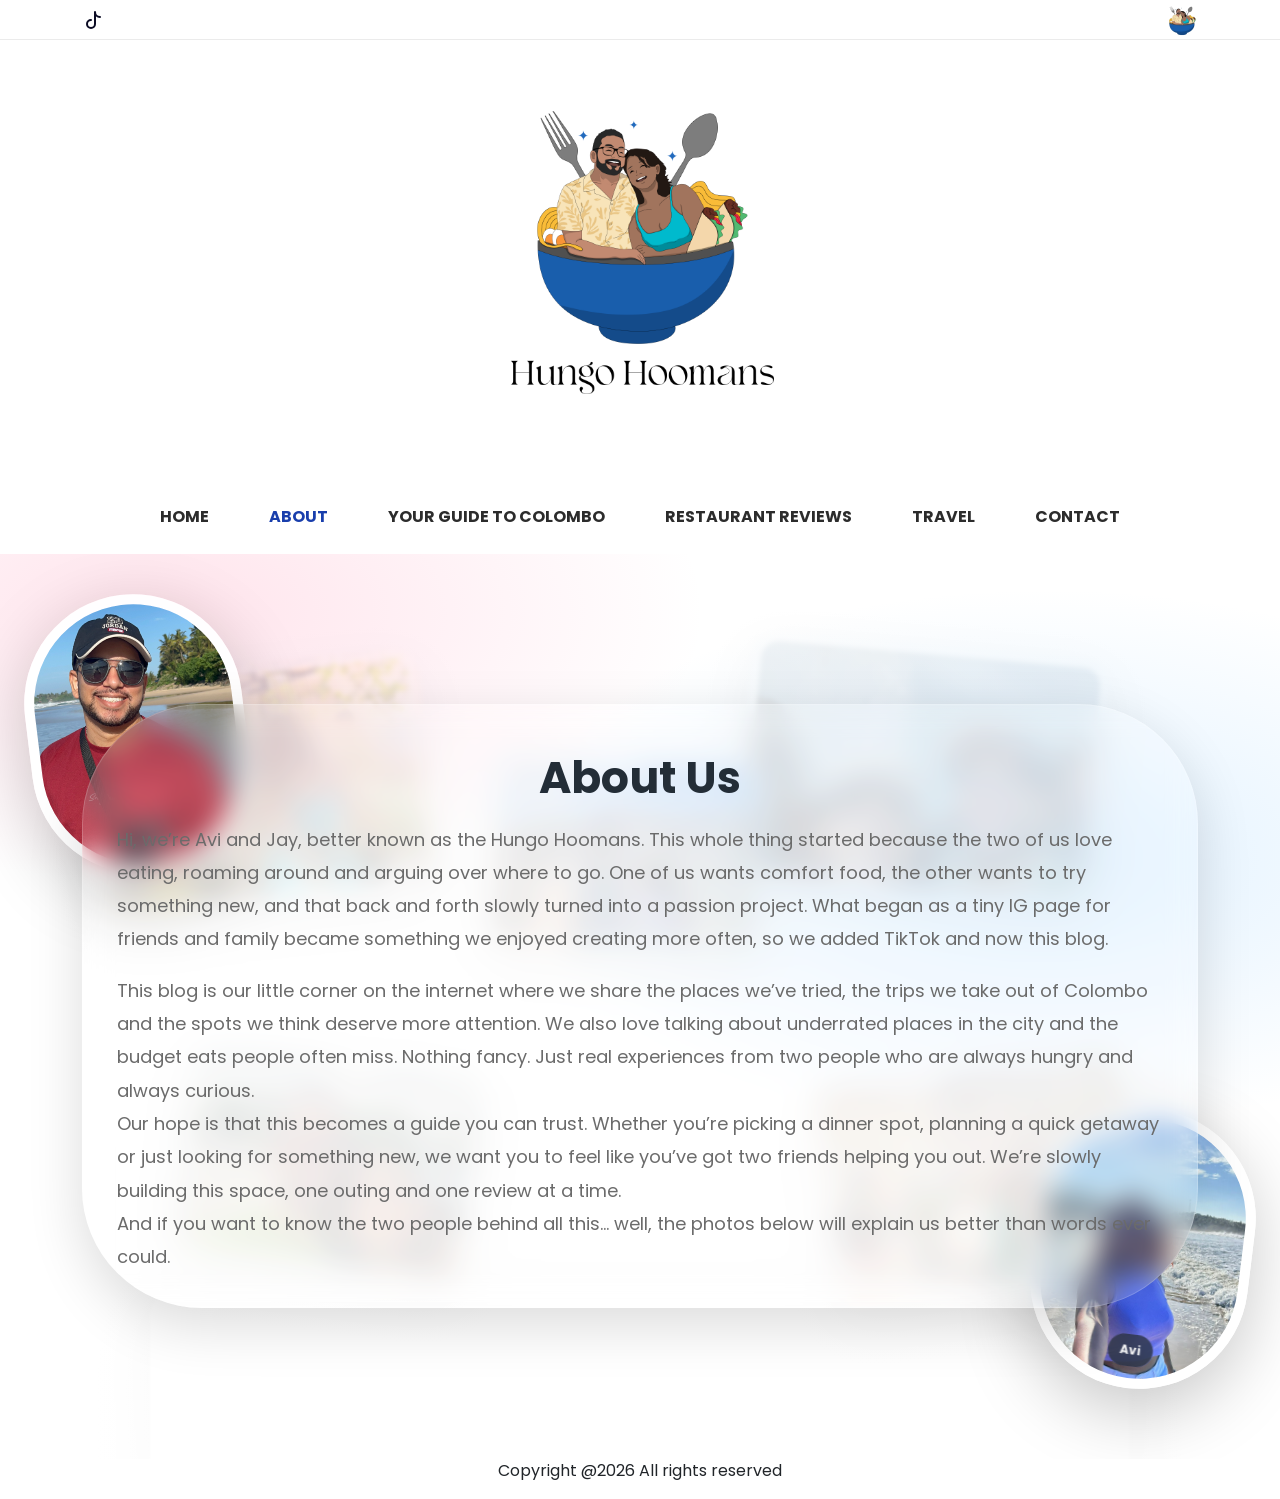
==== commit e71d9973: "replace TikTok icon with SVG in multiple HTML files" ====
--- a/about-us.html
+++ b/about-us.html
@@ -27,11 +27,10 @@
                 <!--  Top Social bar start -->
                 <div class="col-5 col-sm-6">
                     <div class="menu_social">
-                      <a href="#"><i class="uil uil-facebook-f"></i></a>
-                      <a href="#"><i class="uil uil-twitter"></i></a>
-                      <a href="#"><i class="uil uil-linkedin"></i></a>
-                      <a href="#"><i class="uil uil-skype"></i></a>
-                      <a href="#"><i class="uil uil-dribbble"></i></a>
+                              <a href="#"><svg xmlns="http://www.w3.org" width="24" height="24" viewBox="0 0 24 24" fill="none" stroke="currentColor" stroke-width="2" stroke-linecap="round" stroke-linejoin="round">
+  <path d="M9 12a4 4 0 1 0 4 4V4a5 5 0 0 0 5 5"></path>
+</svg></a>
+                      <a href="#"><i class="uil uil-instagram"></i></a>
                     </div>
                 </div>
                 <div class="col-7 col-sm-6">
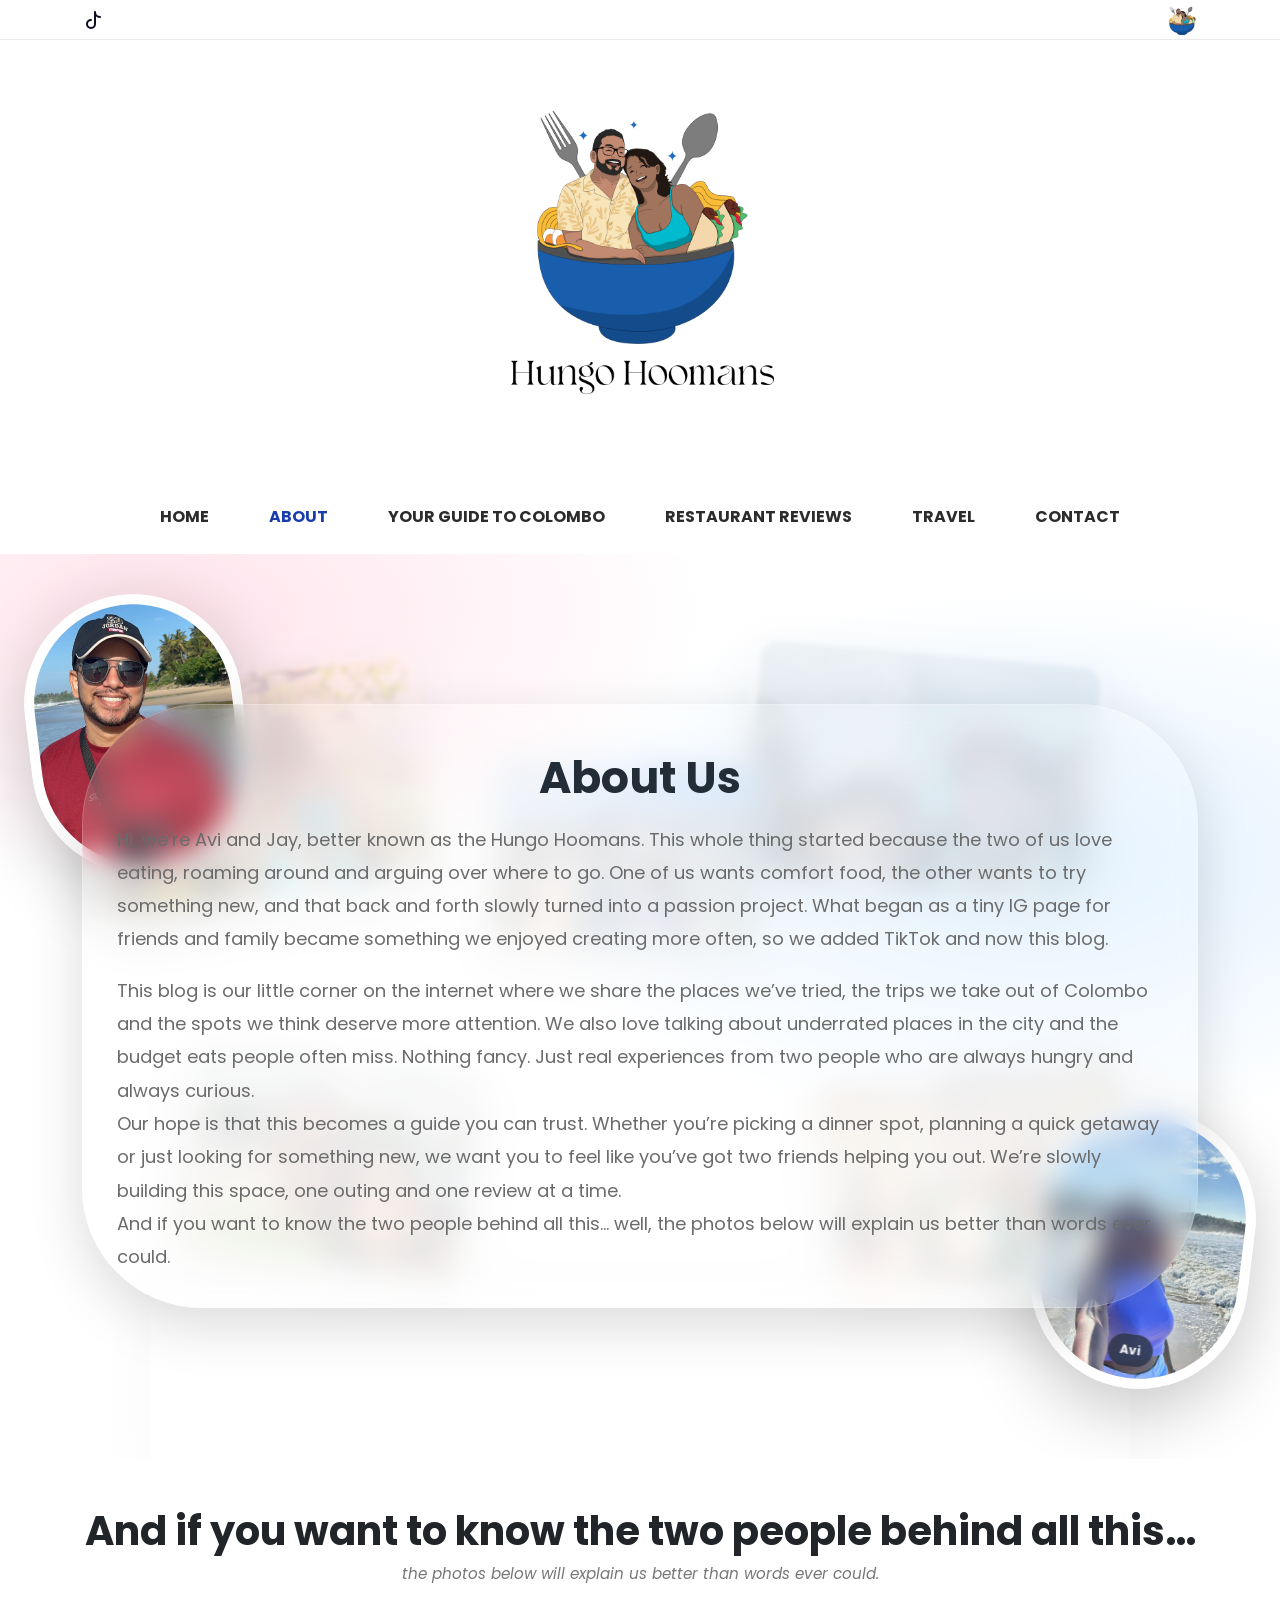
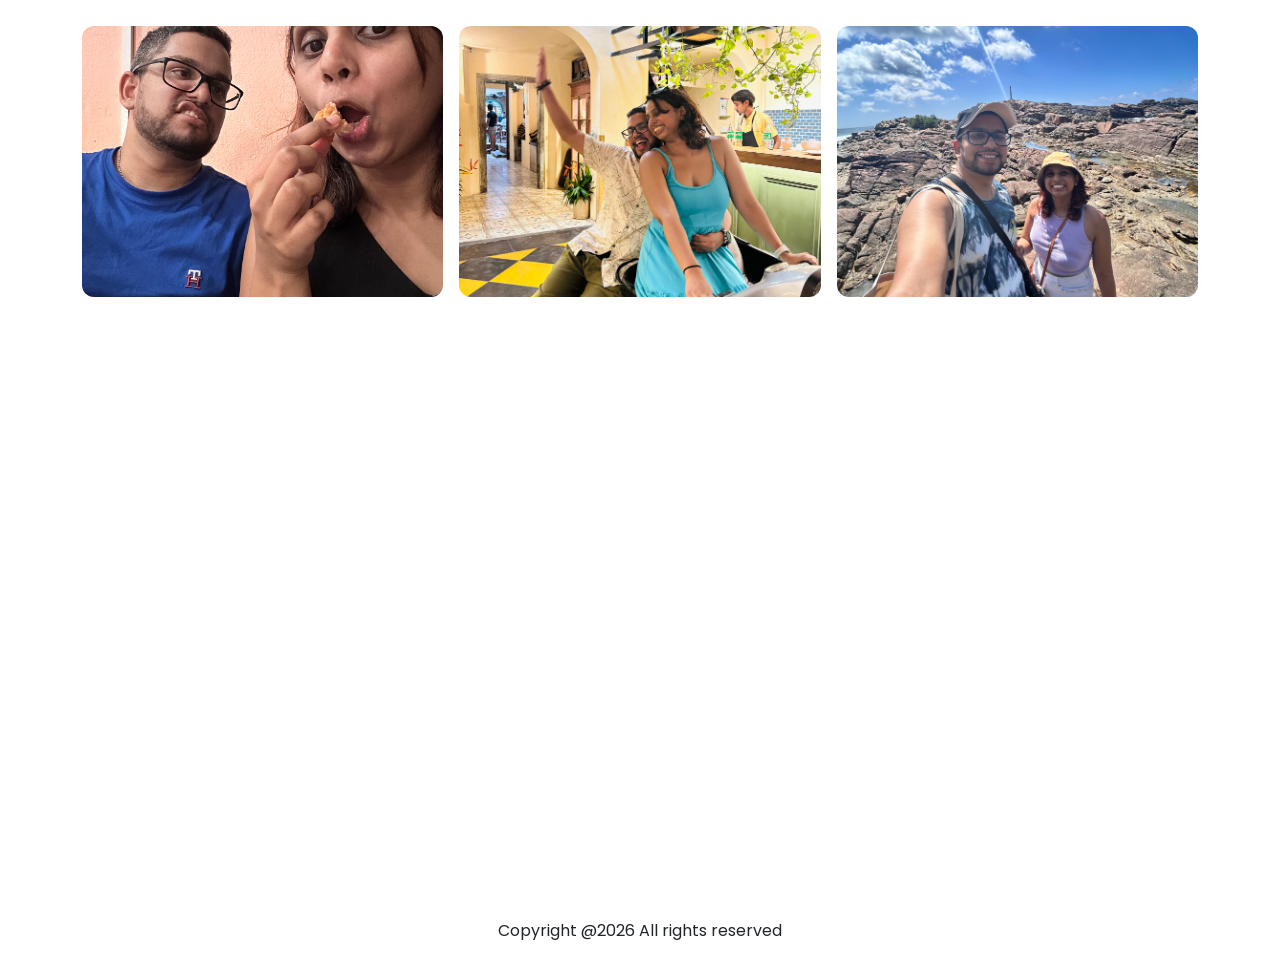
==== commit 22c17b6b: "Add new image assets to the project - Added 7 new JPEG images (3.jpg, 4.jpg, 5.jpg, 6.jpg, 7.jpg, 8." ====
--- a/about-us.html
+++ b/about-us.html
@@ -184,6 +184,56 @@
             </div>
         </div>
      </section>
+
+       <!-- ****** About Gallery Section Start ****** -->
+    <section class="about-gallery-section clearfix">
+        <div class="container py-5">
+            <div class="row mb-4 text-center">
+                <div class="col-12">
+                    <h2 class="fw-bold display-6">And if you want to know the two people behind all this&hellip;</h2>
+                    <p class="about-gallery-sub">the photos below will explain us better than words ever could.</p>
+                </div>
+            </div>
+            <div class="row g-3 about-gallery-grid">
+                <div class="col-6 col-md-4 wow fadeInUp" data-wow-delay="0s">
+                    <div class="about-gallery-item">
+                        <img src="assests/img/3.jpg" alt="Avi and Jay outing 1" class="img-fluid">
+                    </div>
+                </div>
+                <div class="col-6 col-md-4 wow fadeInUp" data-wow-delay="0.1s">
+                    <div class="about-gallery-item">
+                        <img src="assests/img/4.jpg" alt="Avi and Jay outing 2" class="img-fluid">
+                    </div>
+                </div>
+                <div class="col-6 col-md-4 wow fadeInUp" data-wow-delay="0.2s">
+                    <div class="about-gallery-item">
+                        <img src="assests/img/5.jpg" alt="Avi and Jay outing 3" class="img-fluid">
+                    </div>
+                </div>
+                <div class="col-6 col-md-4 wow fadeInUp" data-wow-delay="0.3s">
+                    <div class="about-gallery-item">
+                        <img src="assests/img/6.jpg" alt="Avi and Jay outing 4" class="img-fluid">
+                    </div>
+                </div>
+                <div class="col-6 col-md-4 wow fadeInUp" data-wow-delay="0.4s">
+                    <div class="about-gallery-item">
+                        <img src="assests/img/7.jpg" alt="Avi and Jay outing 5" class="img-fluid">
+                    </div>
+                </div>
+                <div class="col-6 col-md-4 wow fadeInUp" data-wow-delay="0.5s">
+                    <div class="about-gallery-item">
+                        <img src="assests/img/8.jpg" alt="Avi and Jay outing 6" class="img-fluid">
+                    </div>
+                </div>
+                <div class="col-6 col-md-4 wow fadeInUp" data-wow-delay="0.6s">
+                    <div class="about-gallery-item">
+                        <img src="assests/img/9.jpg" alt="Avi and Jay outing 7" class="img-fluid">
+                    </div>
+                </div>
+            </div>
+        </div>
+    </section>
+    <!-- ****** About Gallery Section End ****** -->
      
     <!-- ****** Footer Area Start ****** -->
     <footer class="footer_area">
@@ -238,3 +288,10 @@
         </div>
     </footer>
     <!-- ****** Footer Area End   ****** -->
+</body>
+<script src="assests/js/jquery.min.js"></script>
+<script src="assests/js/popper.min.js"></script>
+<script src="assests/js/bootstrap.min.js"></script>
+<script src="assests/js/owl.carousel.min.js"></script>
+<script src="assests/js/wow.min.js"></script>
+<script src="main.js"></script>
--- a/style.css
+++ b/style.css
@@ -1175,6 +1175,60 @@
   }
 }
 
+
+
+/* ===== Mini About Section (Landing Page) ===== */
+.mini-about-section {
+  background: #f9f7f4;
+  padding: 60px 0;
+  border-top: 1px solid var(--border-color);
+  border-bottom: 1px solid var(--border-color);
+}
+
+.mini-about-card {
+  max-width: 720px;
+  margin: 0 auto;
+  padding: 0 16px;
+}
+
+.mini-about-title {
+  font-family: "Poppins", sans-serif;
+  font-size: 2rem;
+  font-weight: 700;
+  margin-bottom: 16px;
+  color: var(--dark-color);
+}
+
+.mini-about-text {
+  font-size: 1rem;
+  line-height: 1.8;
+  color: #555;
+  margin-bottom: 28px;
+}
+
+.mini-about-btn {
+  display: inline-block;
+  padding: 12px 32px;
+  background: var(--primary-color);
+  color: #fff;
+  border-radius: 30px;
+  font-weight: 600;
+  font-size: 0.9rem;
+  letter-spacing: 0.5px;
+  transition: background 0.3s, transform 0.2s;
+}
+
+.mini-about-btn:hover {
+  background: var(--secondary-color);
+  color: #fff;
+  transform: translateY(-2px);
+}
+
+/* Carousel people slides — keep image well-cropped */
+.welcome-slide-people img {
+  object-position: center top;
+}
+
 /***** End of Category filter area *****/
 
 /********** Top Header Area End *******/
@@ -1564,6 +1618,49 @@
   place-items: center;
 }
 
+/*=====About Gallery Section (About-Us Page)=====*/
+.about-gallery-section {
+  background: #fff;
+}
+
+.about-gallery-sub {
+  color: #777;
+  font-style: italic;
+  margin-top: 8px;
+  font-size: 0.95rem;
+}
+
+.about-gallery-item {
+  overflow: hidden;
+  border-radius: 12px;
+  aspect-ratio: 4 / 3;
+  background: #eee;
+}
+
+.about-gallery-item img {
+  width: 100%;
+  height: 100%;
+  object-fit: cover;
+  transition: transform 0.4s ease;
+  display: block;
+}
+
+.about-gallery-item:hover img {
+  transform: scale(1.05);
+}
+
+@media (max-width: 576px) {
+  .mini-about-title {
+    font-size: 1.5rem;
+  }
+
+  .about-gallery-item {
+    aspect-ratio: 1 / 1;
+  }
+}
+
+/* ===== End of new sections ===== */
+
 @media (max-width: 991px) {
   .about-collage .portrait.br {
     display: none;
